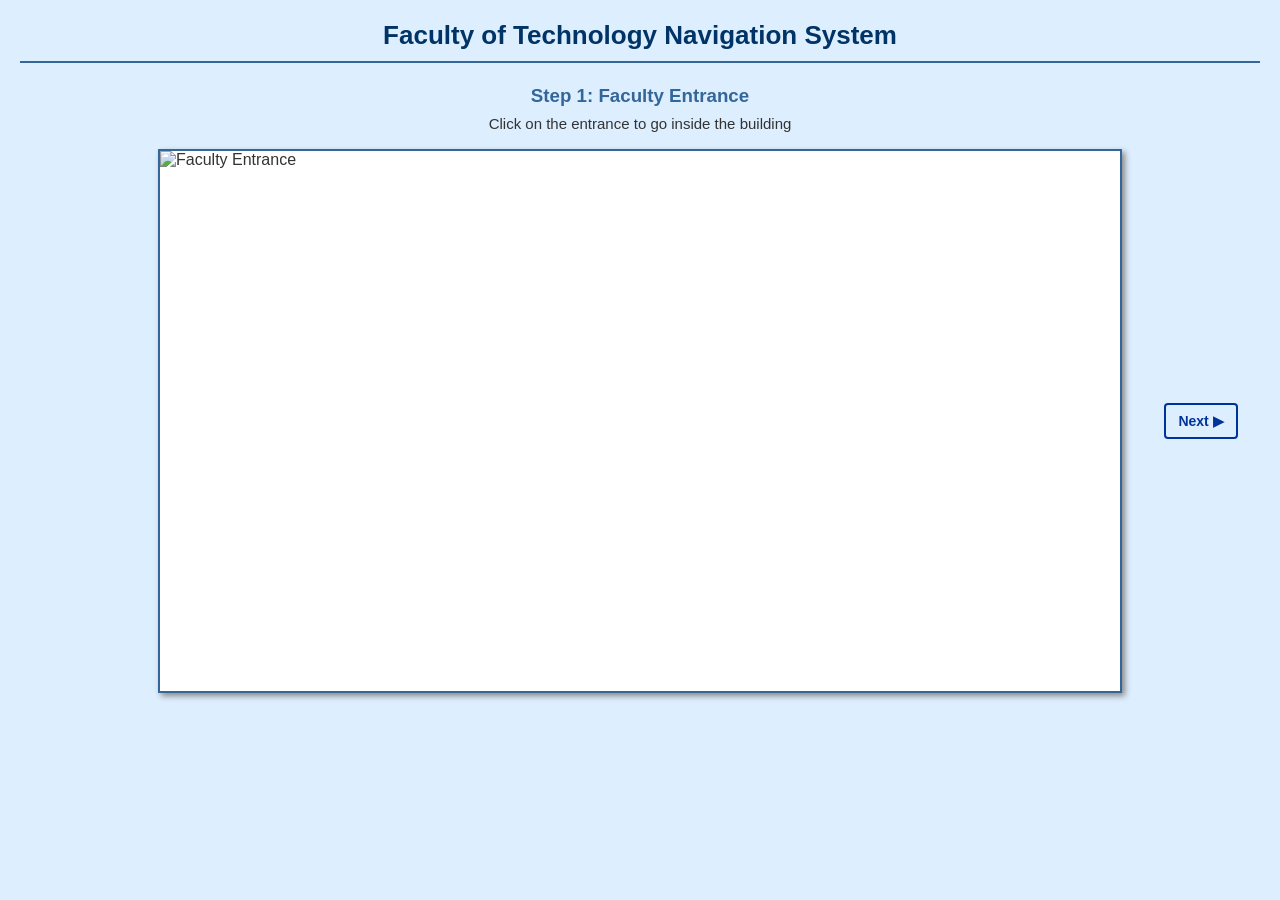
==== 1.html @ 7bdc9c6a "initial setup added index.html main entry point with style.css and 1.html, 2.html files" ====
<!doctype html>
<html>
  <head>
    <meta charset="UTF-8" />
    <title>Faculty Navigation - Step 1</title>
    <link rel="stylesheet" href="style.css" />
  </head>
  <body>
    <h2>Faculty of Technology Navigation System</h2>
    <h3>Step 1: Faculty Entrance</h3>
    <p>Click on the entrance to go inside the building</p>

    <div class="nav-layout">
      <div class="nav-side"></div>
      <div class="nav-image">
        <img
          class="main-image"
          src="images/img1.jpg"
          width="960"
          height="540"
          usemap="#map1"
          alt="Faculty Entrance"
        />
      </div>
      <div class="nav-side">
        <a class="nav-btn" href="2.html">Next ▶</a>
      </div>
    </div>

    <map name="map1">
      <area
        shape="rect"
        coords="231,228,612,360"
        href="2.html"
        alt="Main Entrance"
      />
    </map>
  </body>
</html>
---- style.css ----
:root {
  --page-bg: #ddeeff;
  --accent: #336699;
  --link: #003399;
  --muted: #333333;
  --btn-radius: 4px;
}

body {
  background-color: var(--page-bg);
  font-family: Arial, sans-serif;
  padding: 20px;
  margin: 0;
  color: var(--muted);
}

h2 {
  text-align: center;
  color: #003366;
  font-size: 26px;
  border-bottom: 2px solid var(--accent);
  padding-bottom: 10px;
  margin-top: 0;
}

h3 {
  color: var(--accent);
  text-align: center;
  margin-bottom: 6px;
}

p {
  font-size: 15px;
  color: var(--muted);
  line-height: 1.5;
  text-align: center;
  margin-top: 6px;
  margin-bottom: 14px;
}

.nav-layout {
  display: flex;
  align-items: center;
  justify-content: center;
  gap: 20px;
  margin-top: 8px;
  margin-bottom: 18px;
}

.nav-side {
  width: 120px;
  display: flex;
  align-items: center;
  justify-content: center;
}

.nav-image {
  width: 960px;
  height: 540px;
  display: block;
  position: relative;
  box-shadow: 3px 3px 6px #888888;
  border: 2px solid var(--accent);
  background: white;
}

.main-image {
  width: 960px;
  height: 540px;
  display: block;
  object-fit: cover;
}

.nav-btn {
  color: var(--link);
  text-decoration: none;
  font-size: 14px;
  font-weight: bold;
  padding: 8px 12px;
  border: 2px solid var(--link);
  border-radius: var(--btn-radius);
  display: inline-block;
  background: transparent;
  transition: background-color 0.18s ease, color 0.12s ease, transform 0.08s ease;
  text-align: center;
}
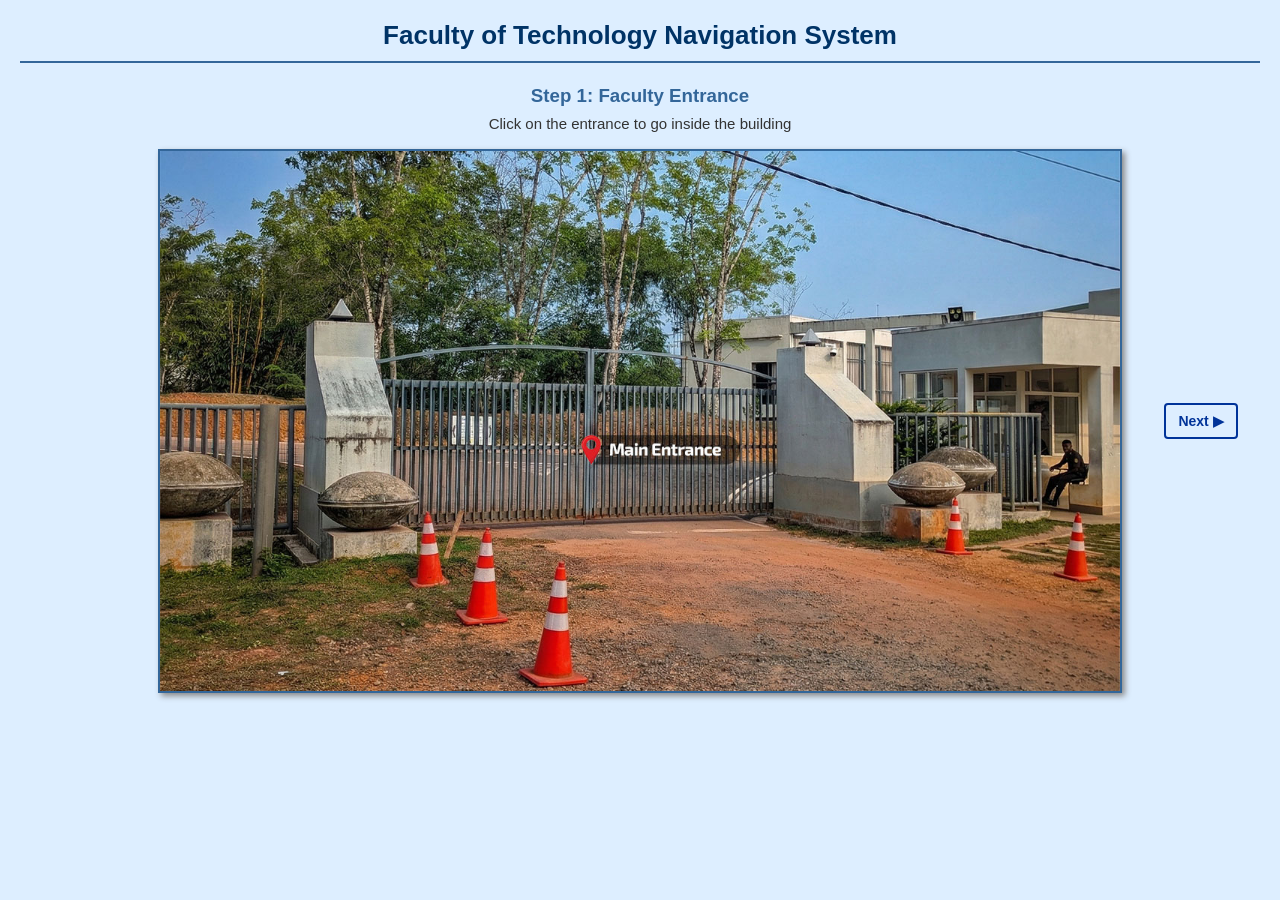
==== commit ea2154ce: "Fresh start on yasas branch" ====
--- a/1.html
+++ b/1.html
@@ -1,39 +1,39 @@
-<!doctype html>
-<html>
-  <head>
-    <meta charset="UTF-8" />
-    <title>Faculty Navigation - Step 1</title>
-    <link rel="stylesheet" href="style.css" />
-  </head>
-  <body>
-    <h2>Faculty of Technology Navigation System</h2>
-    <h3>Step 1: Faculty Entrance</h3>
-    <p>Click on the entrance to go inside the building</p>
-
-    <div class="nav-layout">
-      <div class="nav-side"></div>
-      <div class="nav-image">
-        <img
-          class="main-image"
-          src="images/img1.jpg"
-          width="960"
-          height="540"
-          usemap="#map1"
-          alt="Faculty Entrance"
-        />
-      </div>
-      <div class="nav-side">
-        <a class="nav-btn" href="2.html">Next ▶</a>
-      </div>
-    </div>
-
-    <map name="map1">
-      <area
-        shape="rect"
-        coords="231,228,612,360"
-        href="2.html"
-        alt="Main Entrance"
-      />
-    </map>
-  </body>
-</html>
+<!doctype html>
+<html>
+  <head>
+    <meta charset="UTF-8" />
+    <title>Faculty Navigation - Step 1</title>
+    <link rel="stylesheet" href="style.css" />
+  </head>
+  <body>
+    <h2>Faculty of Technology Navigation System</h2>
+    <h3>Step 1: Faculty Entrance</h3>
+    <p>Click on the entrance to go inside the building</p>
+
+    <div class="nav-layout">
+      <div class="nav-side"></div>
+      <div class="nav-image">
+        <img
+          class="main-image"
+          src="images/img1.jpg"
+          width="960"
+          height="540"
+          usemap="#map1"
+          alt="Faculty Entrance"
+        />
+      </div>
+      <div class="nav-side">
+        <a class="nav-btn" href="2.html">Next ▶</a>
+      </div>
+    </div>
+
+    <map name="map1">
+      <area
+        shape="rect"
+        coords="231,228,612,360"
+        href="2.html"
+        alt="Main Entrance"
+      />
+    </map>
+  </body>
+</html>
--- a/style.css
+++ b/style.css
@@ -1,86 +1,86 @@
-:root {
-  --page-bg: #ddeeff;
-  --accent: #336699;
-  --link: #003399;
-  --muted: #333333;
-  --btn-radius: 4px;
-}
-
-body {
-  background-color: var(--page-bg);
-  font-family: Arial, sans-serif;
-  padding: 20px;
-  margin: 0;
-  color: var(--muted);
-}
-
-h2 {
-  text-align: center;
-  color: #003366;
-  font-size: 26px;
-  border-bottom: 2px solid var(--accent);
-  padding-bottom: 10px;
-  margin-top: 0;
-}
-
-h3 {
-  color: var(--accent);
-  text-align: center;
-  margin-bottom: 6px;
-}
-
-p {
-  font-size: 15px;
-  color: var(--muted);
-  line-height: 1.5;
-  text-align: center;
-  margin-top: 6px;
-  margin-bottom: 14px;
-}
-
-.nav-layout {
-  display: flex;
-  align-items: center;
-  justify-content: center;
-  gap: 20px;
-  margin-top: 8px;
-  margin-bottom: 18px;
-}
-
-.nav-side {
-  width: 120px;
-  display: flex;
-  align-items: center;
-  justify-content: center;
-}
-
-.nav-image {
-  width: 960px;
-  height: 540px;
-  display: block;
-  position: relative;
-  box-shadow: 3px 3px 6px #888888;
-  border: 2px solid var(--accent);
-  background: white;
-}
-
-.main-image {
-  width: 960px;
-  height: 540px;
-  display: block;
-  object-fit: cover;
-}
-
-.nav-btn {
-  color: var(--link);
-  text-decoration: none;
-  font-size: 14px;
-  font-weight: bold;
-  padding: 8px 12px;
-  border: 2px solid var(--link);
-  border-radius: var(--btn-radius);
-  display: inline-block;
-  background: transparent;
-  transition: background-color 0.18s ease, color 0.12s ease, transform 0.08s ease;
-  text-align: center;
-}
+:root {
+  --page-bg: #ddeeff;
+  --accent: #336699;
+  --link: #003399;
+  --muted: #333333;
+  --btn-radius: 4px;
+}
+
+body {
+  background-color: var(--page-bg);
+  font-family: Arial, sans-serif;
+  padding: 20px;
+  margin: 0;
+  color: var(--muted);
+}
+
+h2 {
+  text-align: center;
+  color: #003366;
+  font-size: 26px;
+  border-bottom: 2px solid var(--accent);
+  padding-bottom: 10px;
+  margin-top: 0;
+}
+
+h3 {
+  color: var(--accent);
+  text-align: center;
+  margin-bottom: 6px;
+}
+
+p {
+  font-size: 15px;
+  color: var(--muted);
+  line-height: 1.5;
+  text-align: center;
+  margin-top: 6px;
+  margin-bottom: 14px;
+}
+
+.nav-layout {
+  display: flex;
+  align-items: center;
+  justify-content: center;
+  gap: 20px;
+  margin-top: 8px;
+  margin-bottom: 18px;
+}
+
+.nav-side {
+  width: 120px;
+  display: flex;
+  align-items: center;
+  justify-content: center;
+}
+
+.nav-image {
+  width: 960px;
+  height: 540px;
+  display: block;
+  position: relative;
+  box-shadow: 3px 3px 6px #888888;
+  border: 2px solid var(--accent);
+  background: white;
+}
+
+.main-image {
+  width: 960px;
+  height: 540px;
+  display: block;
+  object-fit: cover;
+}
+
+.nav-btn {
+  color: var(--link);
+  text-decoration: none;
+  font-size: 14px;
+  font-weight: bold;
+  padding: 8px 12px;
+  border: 2px solid var(--link);
+  border-radius: var(--btn-radius);
+  display: inline-block;
+  background: transparent;
+  transition: background-color 0.18s ease, color 0.12s ease, transform 0.08s ease;
+  text-align: center;
+}
